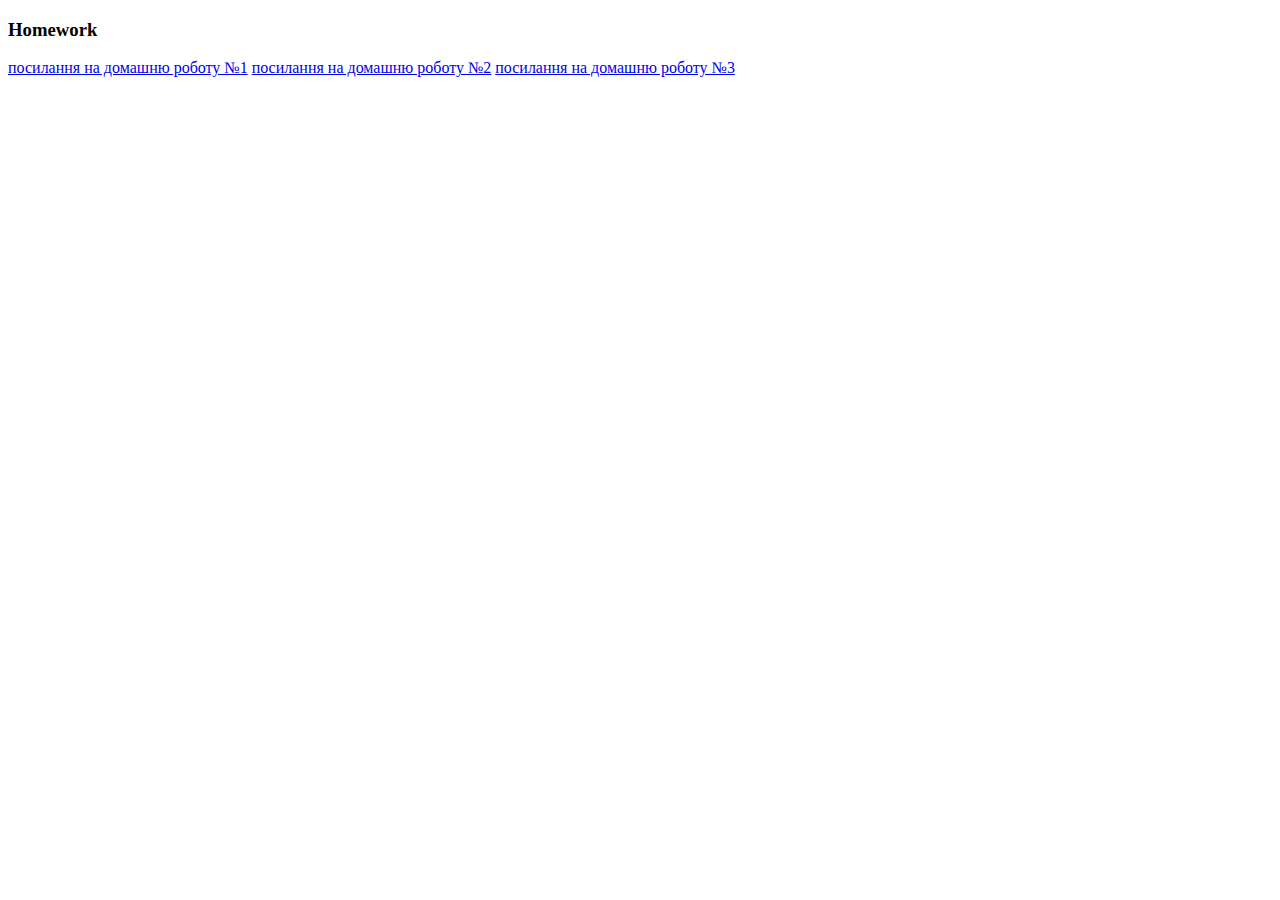
==== index.html @ 8c53e5c4 "changed name homework1" ====
<!DOCTYPE html>
<html lang="uk">
<head>
  <meta charset="UTF-8">
  <meta http-equiv="X-UA-Compatible" content="IE=edge">
  <meta name="viewport" content="width=device-width, initial-scale=1.0">
  <title>Document</title>
</head>
<body>
  <main>
    <h3>Homework</h3>
    <a href="/homework1/index.html">посилання на домашню роботу №1</a>
    <a href="/homework2/index.html">посилання на домашню роботу №2</a>
    <a href="/homeworkfigma/index.html">посилання на домашню роботу №3</a>
  </main>
</body>
</html>
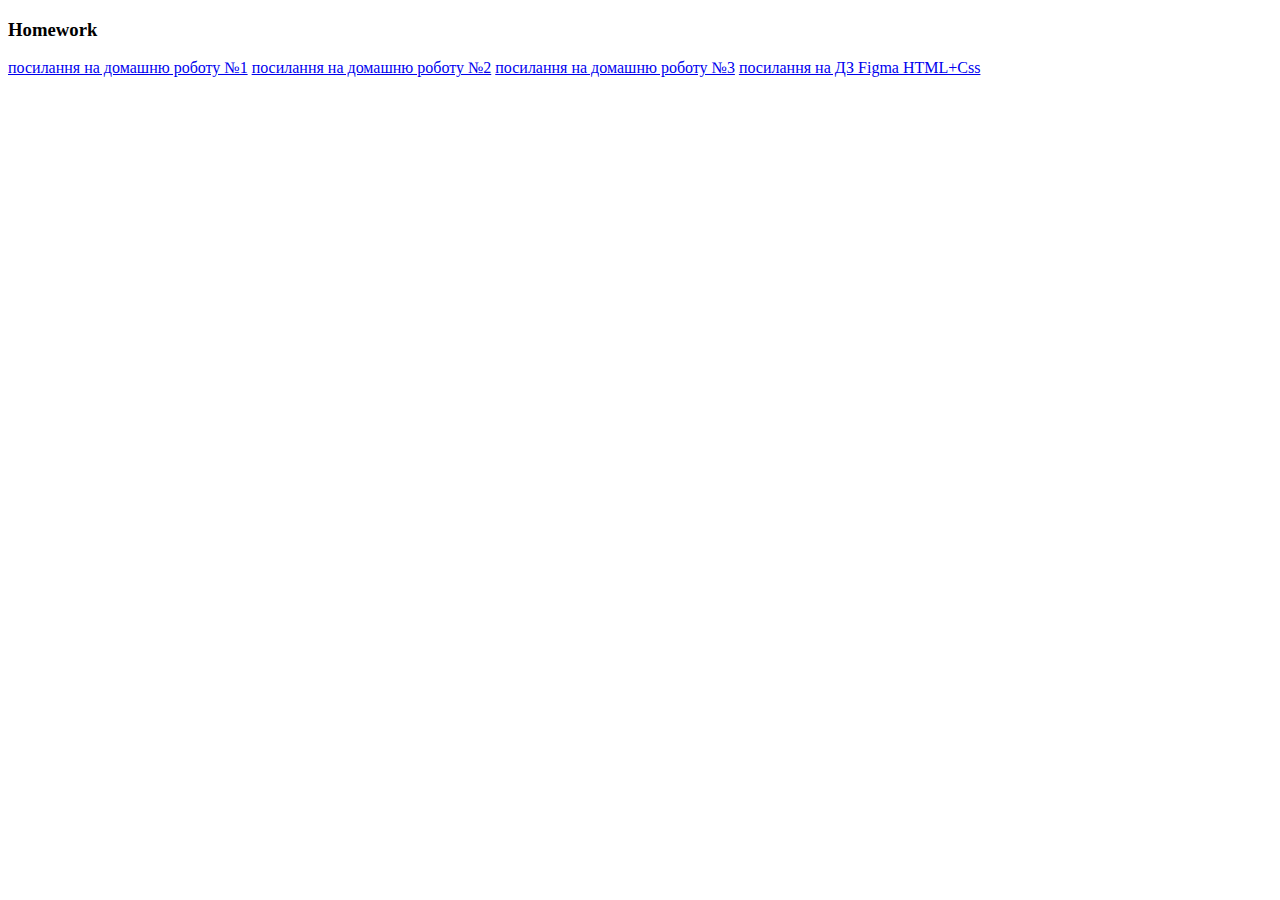
==== commit 49cf1b6a: "added css" ====
--- a/index.html
+++ b/index.html
@@ -9,9 +9,10 @@
 <body>
   <main>
     <h3>Homework</h3>
-    <a href="/homework1/index.html">посилання на домашню роботу №1</a>
-    <a href="/homework2/index.html">посилання на домашню роботу №2</a>
-    <a href="/homeworkfigma/index.html">посилання на домашню роботу №3</a>
+    <a href="homework1/index.html">посилання на домашню роботу №1</a>
+    <a href="homework2/index.html">посилання на домашню роботу №2</a>
+    <a href="homeworkfigma/index.html">посилання на домашню роботу №3</a>
+    <a href="homeworkFigmaCSS/index.html">посилання на ДЗ Figma HTML+Css</a>
   </main>
 </body>
 </html>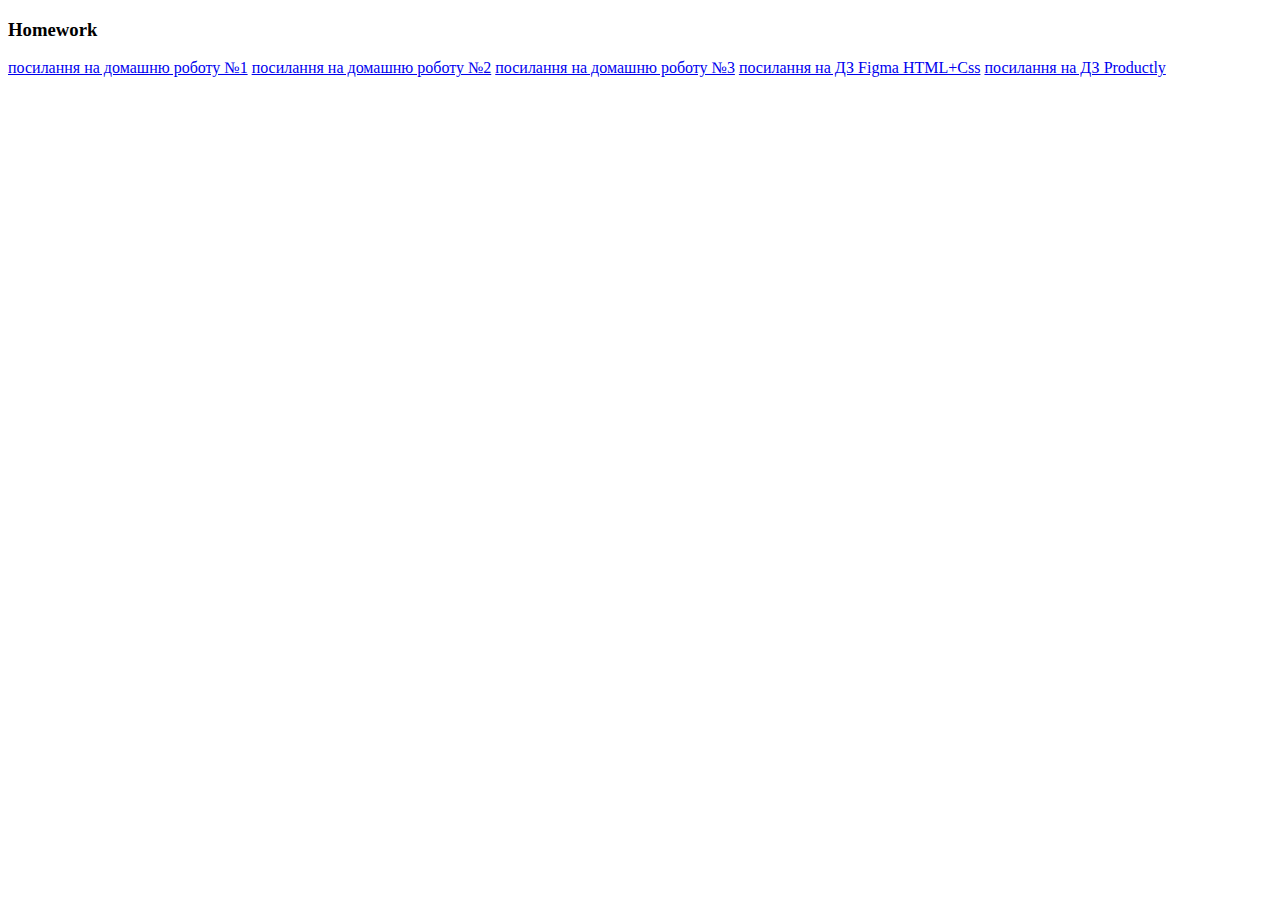
==== commit 97b8cbdf: "added HW" ====
--- a/index.html
+++ b/index.html
@@ -13,6 +13,7 @@
     <a href="homework2/index.html">посилання на домашню роботу №2</a>
     <a href="homeworkfigma/index.html">посилання на домашню роботу №3</a>
     <a href="homeworkFigmaCSS/index.html">посилання на ДЗ Figma HTML+Css</a>
+    <a href="homeworkProductly/index.html">посилання на ДЗ Productly</a>
   </main>
 </body>
 </html>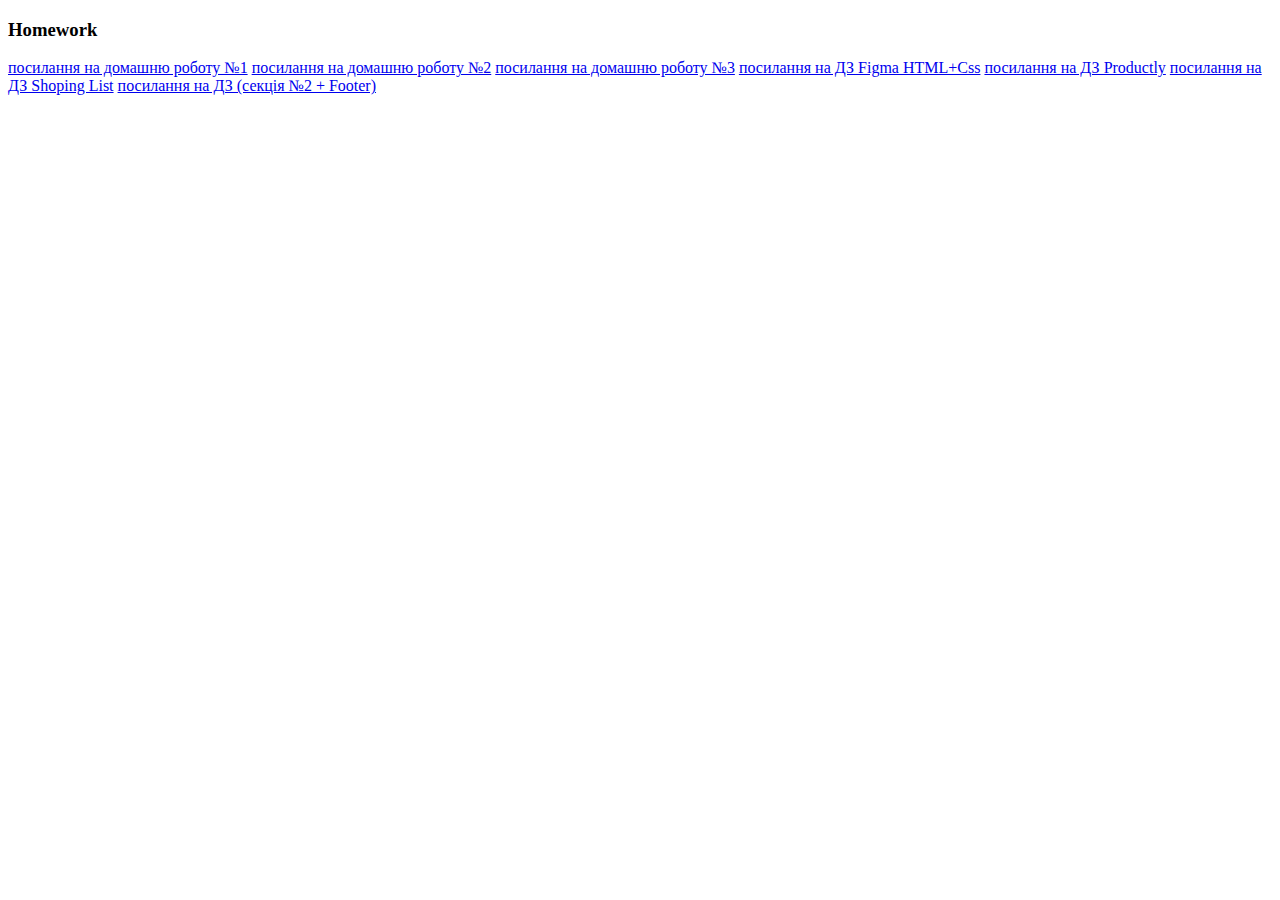
==== commit de62d3b2: "added HW Productly" ====
--- a/index.html
+++ b/index.html
@@ -14,6 +14,8 @@
     <a href="homeworkfigma/index.html">посилання на домашню роботу №3</a>
     <a href="homeworkFigmaCSS/index.html">посилання на ДЗ Figma HTML+Css</a>
     <a href="homeworkProductly/index.html">посилання на ДЗ Productly</a>
+    <a href="shopingList/index.html">посилання на ДЗ Shoping List</a>
+    <a href="homeworkProductly/index.html">посилання на ДЗ (секція №2 + Footer)</a>
   </main>
 </body>
 </html>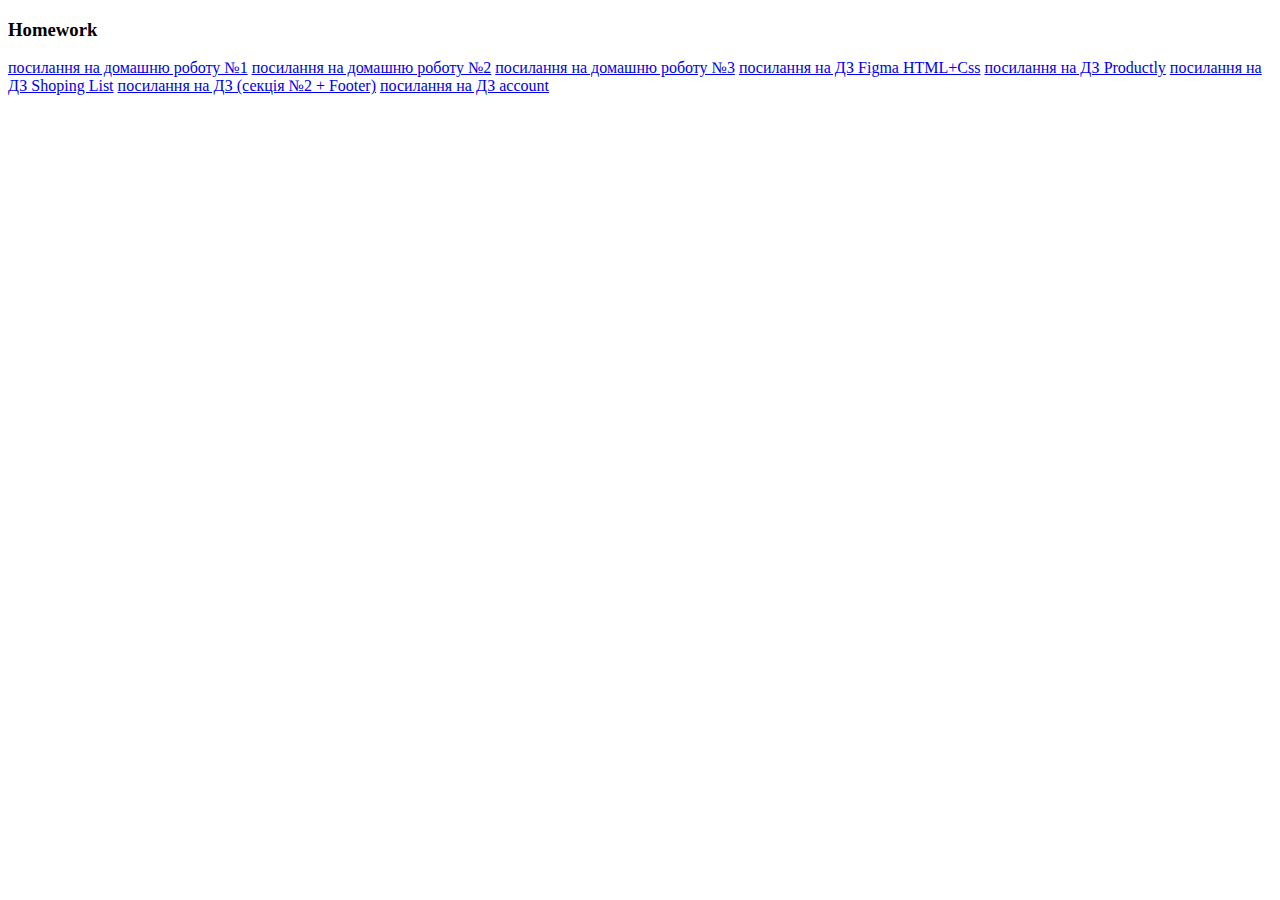
==== commit f0d4e22f: "added link" ====
--- a/index.html
+++ b/index.html
@@ -16,6 +16,7 @@
     <a href="homeworkProductly/index.html">посилання на ДЗ Productly</a>
     <a href="shopingList/index.html">посилання на ДЗ Shoping List</a>
     <a href="homeworkProductly/index.html">посилання на ДЗ (секція №2 + Footer)</a>
+    <a href="HM-Account/index.html">посилання на ДЗ account</a>
   </main>
 </body>
 </html>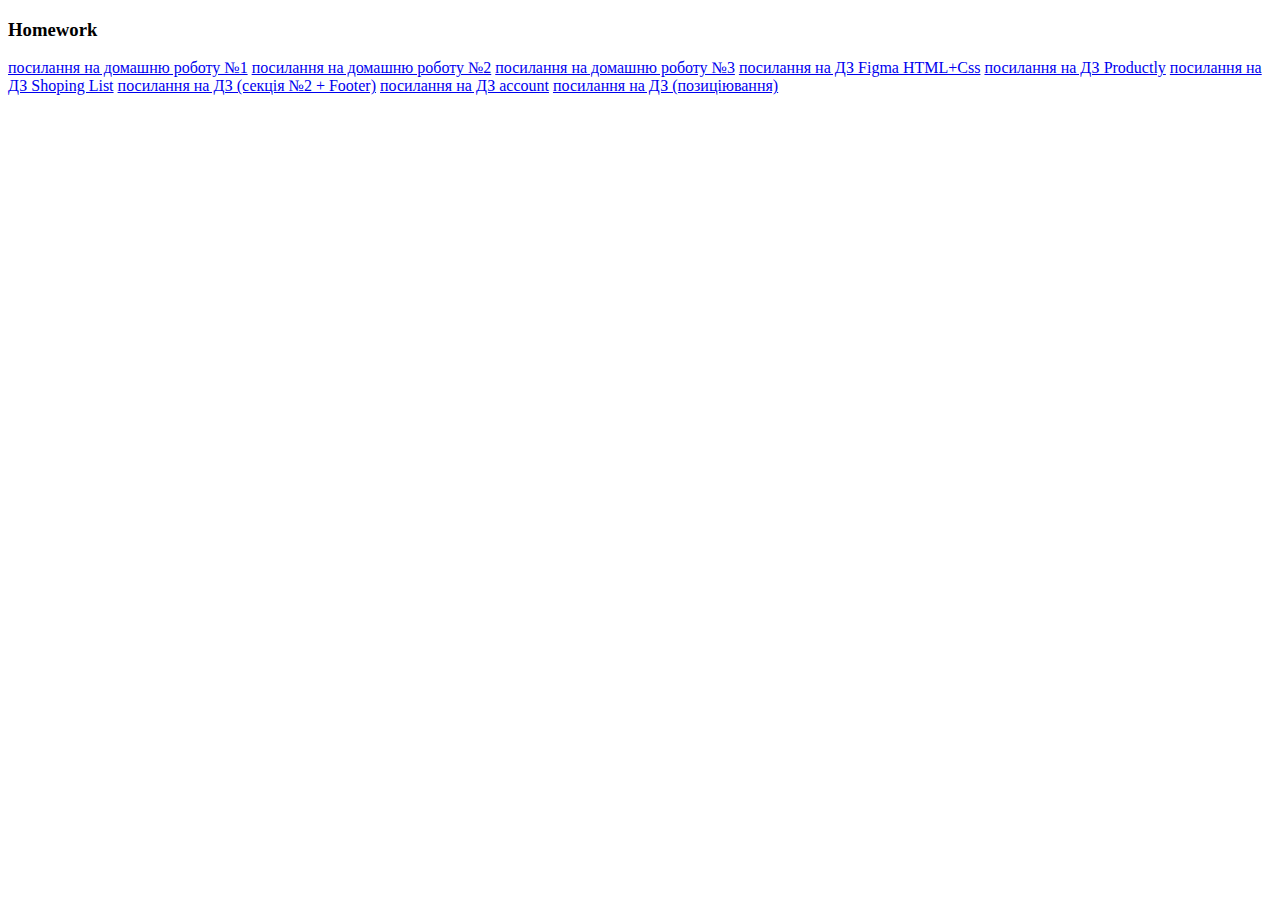
==== commit 93097dda: "added link" ====
--- a/index.html
+++ b/index.html
@@ -1,11 +1,13 @@
 <!DOCTYPE html>
 <html lang="uk">
+
 <head>
   <meta charset="UTF-8">
   <meta http-equiv="X-UA-Compatible" content="IE=edge">
   <meta name="viewport" content="width=device-width, initial-scale=1.0">
   <title>Document</title>
 </head>
+
 <body>
   <main>
     <h3>Homework</h3>
@@ -17,6 +19,8 @@
     <a href="shopingList/index.html">посилання на ДЗ Shoping List</a>
     <a href="homeworkProductly/index.html">посилання на ДЗ (секція №2 + Footer)</a>
     <a href="HM-Account/index.html">посилання на ДЗ account</a>
+    <a href="documentation/index.html">посилання на ДЗ (позиціювання)</a>
   </main>
 </body>
+
 </html>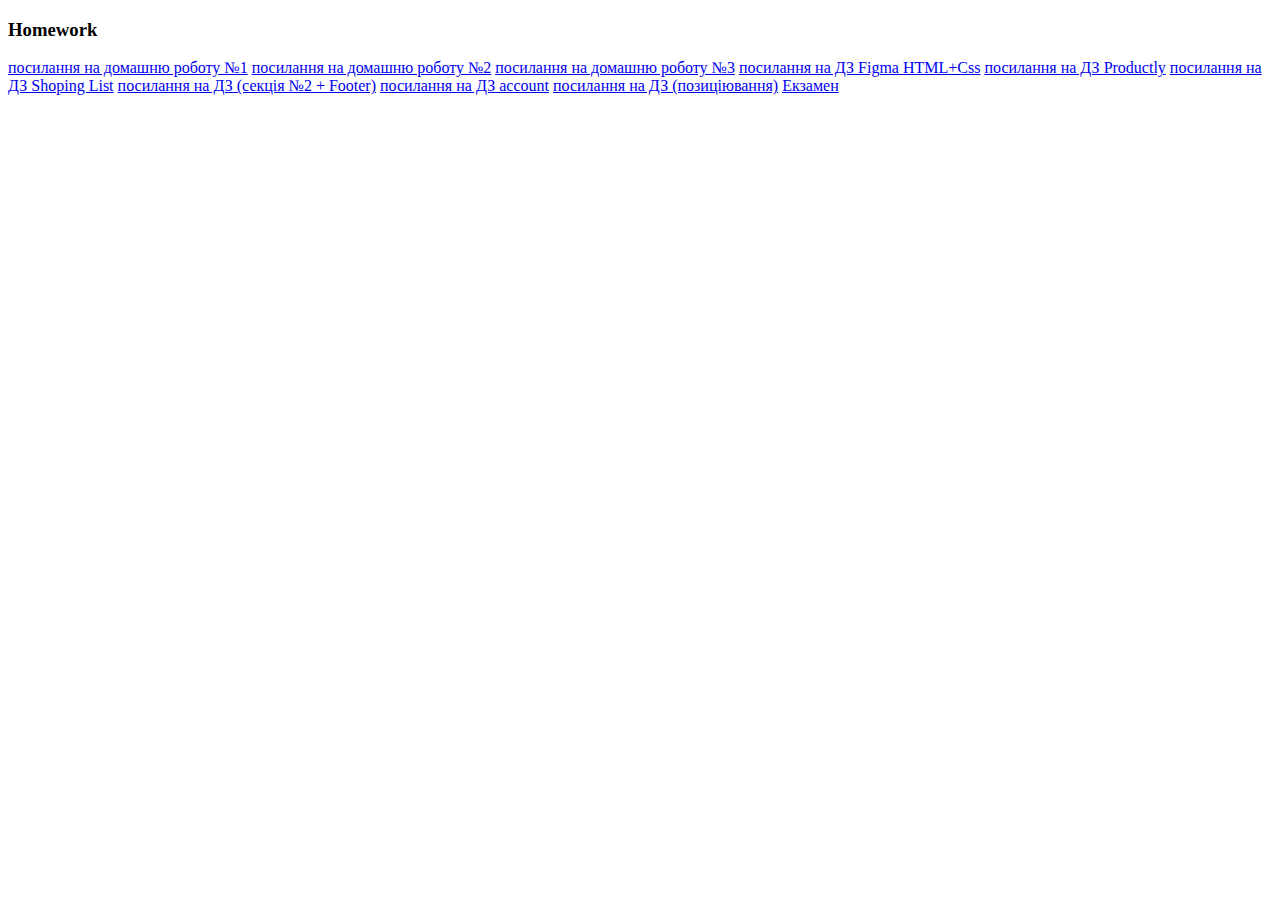
==== commit bdd2f5de: "added" ====
--- a/index.html
+++ b/index.html
@@ -20,6 +20,7 @@
     <a href="homeworkProductly/index.html">посилання на ДЗ (секція №2 + Footer)</a>
     <a href="HM-Account/index.html">посилання на ДЗ account</a>
     <a href="documentation/index.html">посилання на ДЗ (позиціювання)</a>
+    <a href="examination/index.html">Екзамен</a>
   </main>
 </body>
 
